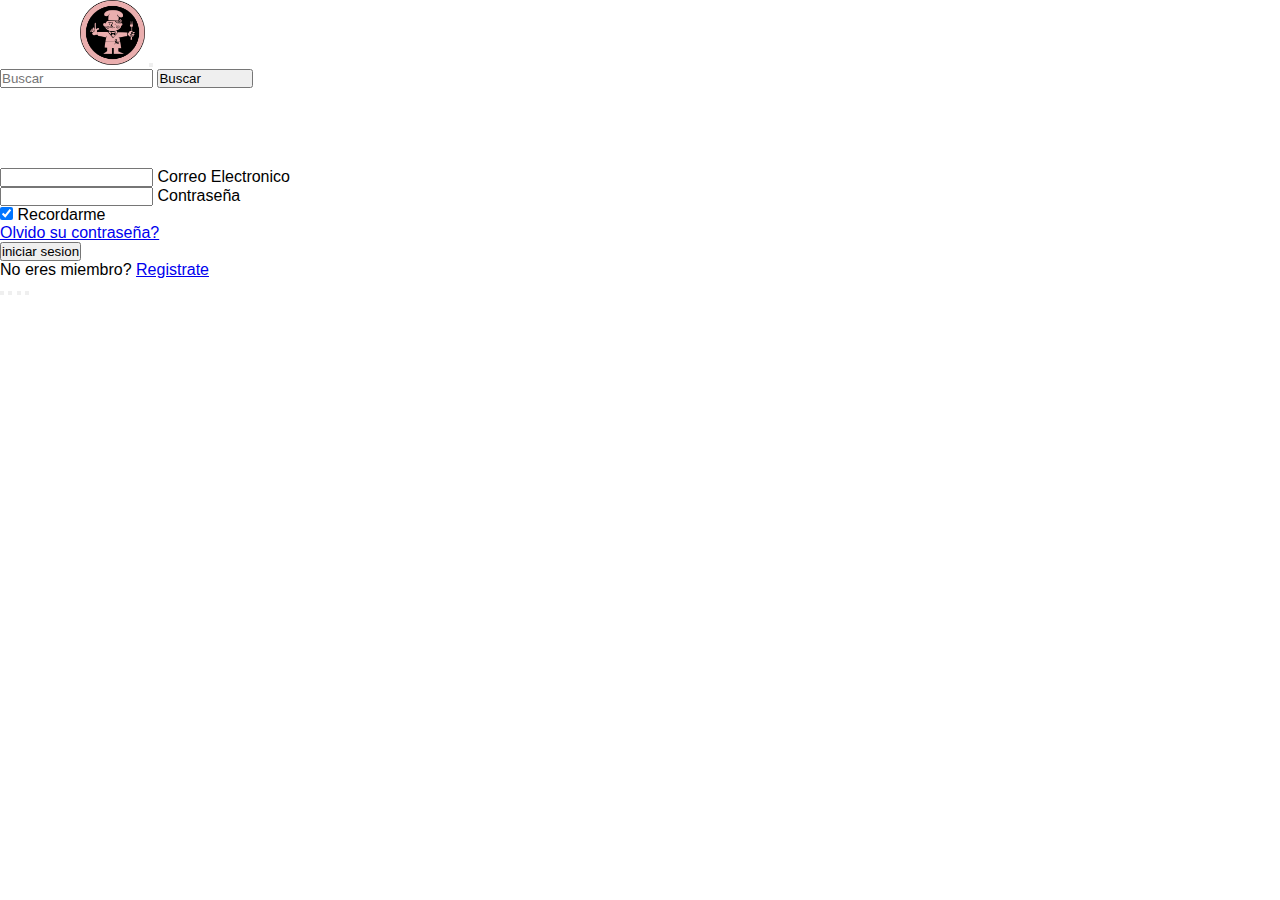
==== html/iniciarsesion.html @ 4092139d "xd" ====
<!DOCTYPE html>
<html lang="en">

<head>
    <link rel="stylesheet" href="../css/style.css">
    <link href="https://cdn.jsdelivr.net/npm/bootstrap@5.0.2/dist/css/bootstrap.min.css" rel="stylesheet"
        integrity="sha384-EVSTQN3/azprG1Anm3QDgpJLIm9Nao0Yz1ztcQTwFspd3yD65VohhpuuCOmLASjC" crossorigin="anonymous">
    <meta charset="UTF-8">
    <meta http-equiv="X-UA-Compatible" content="IE=edge">
    <meta name="viewport" content="width=device-width, initial-scale=1.0">
    <title>WebosFritos</title>
    <script src="https://cdn.jsdelivr.net/npm/bootstrap@5.1.3/dist/js/bootstrap.bundle.min.js"></script>
    <link rel="icon" href="../imagenes/a.png">
</head>

<body>
    <nav class="navbar navbar-expand-sm navbar-dark bg-dark">
        <div class="container-fluid">
            <a class="navbar-brand" href="inicio.html" style="padding-left: 80px;"><img src="../imagenes/a.png"
                    alt="pantalon" width="65"></a>
            <button class="navbar-toggler" type="button" data-bs-toggle="collapse" data-bs-target="#mynavbar">
                <span class="navbar-toggler-icon"></span>
            </button>
            <div class="collapse navbar-collapse" id="mynavbar">
                <ul class="navbar-nav me-auto">
                </ul>
                <form class="d-flex">
                    <input class="form-control me-2" type="text" placeholder="Buscar">
                    <button class="btn btn-secondary" type="button" style="padding-right: 50px;">Buscar</button>
                </form>
            </div>
        </div>
    </nav>
    <div class="container">
    <form class="margintop">
        <!-- Email input -->
        <div class="form-outline mb-4">
          <input type="email" id="form2Example1" class="form-control" />
          <label class="form-label" for="form2Example1">Correo Electronico</label>
        </div>
      
        <!-- Password input -->
        <div class="form-outline mb-4">
          <input type="password" id="form2Example2" class="form-control" />
          <label class="form-label" for="form2Example2">Contraseña</label>
        </div>
      
        <!-- 2 column grid layout for inline styling -->
        <div class="row mb-4">
          <div class="col d-flex justify-content-center">
            <!-- Checkbox -->
            <div class="form-check">
              <input class="form-check-input" type="checkbox" value="" id="form2Example31" checked />
              <label class="form-check-label" for="form2Example31"> Recordarme </label>
            </div>
          </div>
      
          <div class="col">
            <!-- Simple link -->
            <a href="#!">Olvido su contraseña?</a>
          </div>
        </div>
      
        <!-- Submit button -->
        <button type="button" class="btn btn-primary btn-block mb-4">iniciar sesion</button>
      
        <!-- Register buttons -->
        <div class="text-center">
          <p>No eres miembro? <a href="registrar.html">Registrate</a></p>
          <button type="button" class="btn btn-link btn-floating mx-1">
            <i class="fab fa-facebook-f"></i>
          </button>
      
          <button type="button" class="btn btn-link btn-floating mx-1">
            <i class="fab fa-google"></i>
          </button>
      
          <button type="button" class="btn btn-link btn-floating mx-1">
            <i class="fab fa-twitter"></i>
          </button>
      
          <button type="button" class="btn btn-link btn-floating mx-1">
            <i class="fab fa-github"></i>
          </button>
        </div>
      </form>
    </div>

    <script src="https://cdn.jsdelivr.net/npm/bootstrap@5.0.2/dist/js/bootstrap.bundle.min.js"
        integrity="sha384-MrcW6ZMFYlzcLA8Nl+NtUVF0sA7MsXsP1UyJoMp4YLEuNSfAP+JcXn/tWtIaxVXM"
        crossorigin="anonymous"></script>
    <script src="https://cdn.jsdelivr.net/npm/@popperjs/core@2.9.2/dist/umd/popper.min.js"
        integrity="sha384-IQsoLXl5PILFhosVNubq5LC7Qb9DXgDA9i+tQ8Zj3iwWAwPtgFTxbJ8NT4GN1R8p"
        crossorigin="anonymous"></script>
    <script src="https://cdn.jsdelivr.net/npm/bootstrap@5.0.2/dist/js/bootstrap.min.js"
        integrity="sha384-cVKIPhGWiC2Al4u+LWgxfKTRIcfu0JTxR+EQDz/bgldoEyl4H0zUF0QKbrJ0EcQF"
        crossorigin="anonymous"></script>
</body>

</html>
---- css/style.css ----
* {
    margin: 0;
    padding: 0;
    box-sizing: border-box;
    font-family: 'Gill Sans', 'Gill Sans MT', Calibri, 'Trebuchet MS', sans-serif;

}

.centrar {
    text-align: center;
}

.margintop {
    padding-top: 80px;
}

.contenedor {
    width: 100%;
    display: flex;
    justify-content: center;
    align-items: center;
    height: 40vh;
}

.contenedor figure {
    position: relative;
    height: 250px;
    width: 350px;
    overflow: hidden;
    border-radius: 6px;
    box-shadow: 0px 15px 25px rgba(0, 0, 0, 0.50);
    cursor: pointer;
}

.contenedor figure img {
    width: 100%;
    height: 100%;
    transition: all 250ms ease-out;
}

.contenedor figure:hover>a img {
    transform: scale(1.09);
}

.flex {
    display: flex;
    gap: var(--gap, 1rem);
}

.imgtop {
    vertical-align: text-top;
}

.container h1 {
    font-size: 100px;
}

.breadcrumb {
    margin: 0.75em 1em 0.25em 1em;
}
.categorias{
    text-align: left;
    display: inline-block;
    width: -94%;
    width: calc(100% - 1em);
    max-width: 250px;
    vertical-align: top;
    line-height: 1.2;
    border: 1px solid gray;
    border-radius: 2px;
    margin: 0 1em 25px 0;
    padding: 0 0 30px 16px;
}
.categorias-home{
    padding: 0 0 30px 16px;
}
.titulo{
    text-decoration: none;
    color: black;
    font-size: 25px;
}
.fix{
    text-decoration: none;
}
ul{
    list-style: none;
    text-align: left;
}
.categorias-home .categorias .sub-categorias a {
    font-size: 20px;
    line-height: 1.2;
    display: inline-block;
    margin: 0 0 0.25em 0.75em;
    text-align: left;
    color: rgb(0, 0, 0);
    text-decoration: none;
}
.hubicoin{
    border: none;
    display: inline-block;
    vertical-align: middle;
    margin: 0 .15em 0 0;
    background-image: url(../imagenes/a.png);
    background-repeat: no-repeat;
}
.hubicoin.xl{
    width: 35px;
    height: 35px;
    background-size: 70px;
}
.titulo-receta{
    font-size: 1.5em;
    line-height: 1.2;
    font-weight: 600;
    padding: 0 0.5em 0 0.5em;
    margin: 0.2em 0 0.25em 0;
    color: #333;
    display: block;
}
.info_articulo {
    font-size: .8em;
    position: relative;
    margin: 0.25em 1em 0 1em;
}
.info_articulo .autor {
    position: relative;
    padding: 0.5em 0 0 30px;
}
.info_articulo .img_autor {
    border-radius: 50%;
    background-color: #cff3f0;
    overflow: hidden;
    position: absolute;
    left: 0;
    width: 25px;
    height: 25px;
    top: 0.25em;
    margin: 0!important;
    z-index: 2;
}
.info_articulo .img_autor img {
    width: 100%;
    display: block;
    margin: 0!important;
}
article .intro {
    overflow: hidden;
    width: 100%;
}
.sub-contenedor{
    margin: 0;
}
.faux{
    padding: 0 1em 1em;
}
@media screen and (max-width:1000px){
    .contenedor-imagenes{
        width: 95%;
    }
    .contenedor-imagenes .imagen{
        width: 100%;
    }
}
@media screen and (max-width:700px){
    .contenedor-imagenes{
        width: 90%;
    }
    .contenedor-imagenes .imagen{
        width: 100%;
    }
}
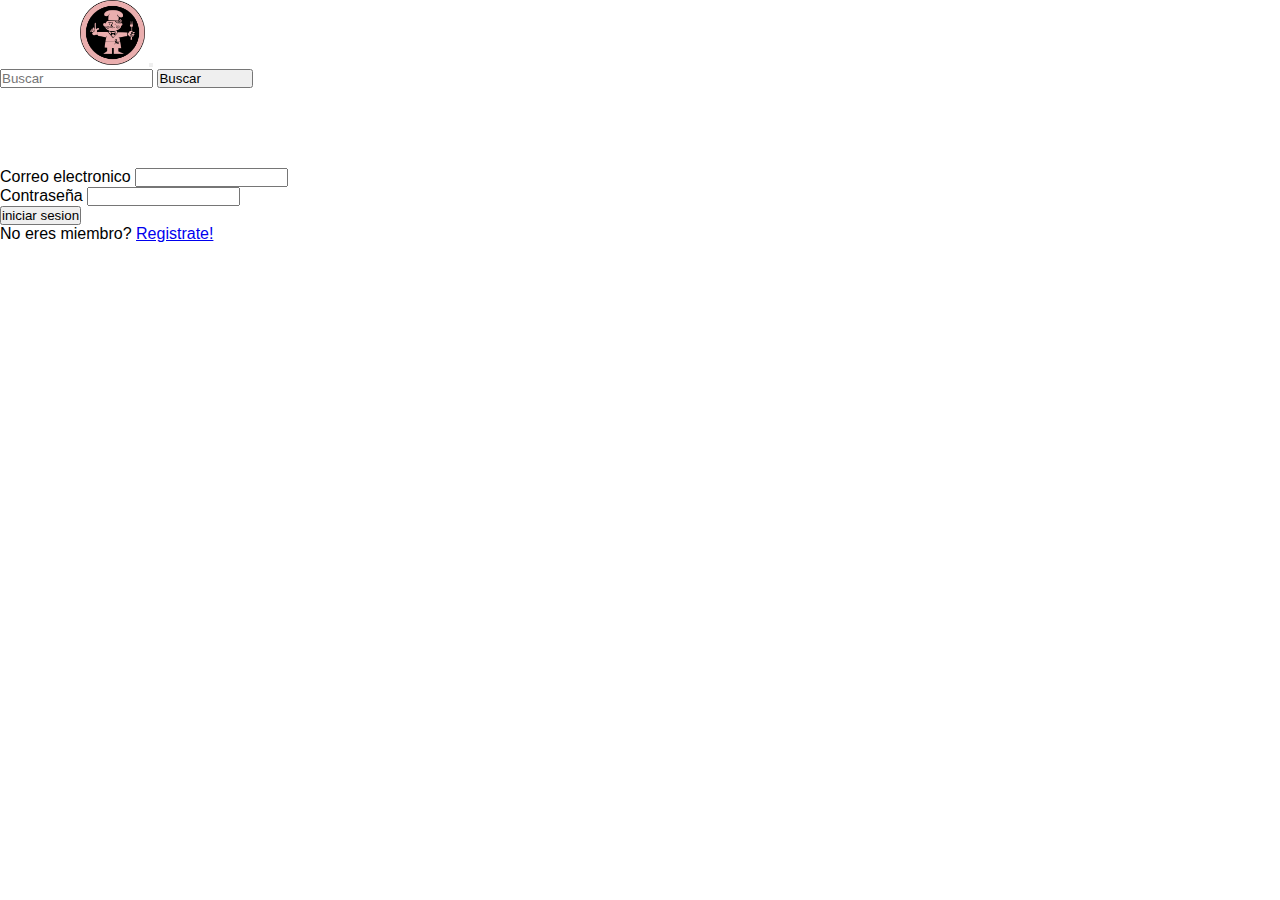
==== commit f6888db1: "cambios en formularios" ====
--- a/html/iniciarsesion.html
+++ b/html/iniciarsesion.html
@@ -32,56 +32,19 @@
         </div>
     </nav>
     <div class="container">
-    <form class="margintop">
-        <!-- Email input -->
-        <div class="form-outline mb-4">
-          <input type="email" id="form2Example1" class="form-control" />
-          <label class="form-label" for="form2Example1">Correo Electronico</label>
-        </div>
-      
-        <!-- Password input -->
-        <div class="form-outline mb-4">
-          <input type="password" id="form2Example2" class="form-control" />
-          <label class="form-label" for="form2Example2">Contraseña</label>
-        </div>
-      
-        <!-- 2 column grid layout for inline styling -->
-        <div class="row mb-4">
-          <div class="col d-flex justify-content-center">
-            <!-- Checkbox -->
-            <div class="form-check">
-              <input class="form-check-input" type="checkbox" value="" id="form2Example31" checked />
-              <label class="form-check-label" for="form2Example31"> Recordarme </label>
-            </div>
-          </div>
-      
-          <div class="col">
-            <!-- Simple link -->
-            <a href="#!">Olvido su contraseña?</a>
-          </div>
-        </div>
-      
-        <!-- Submit button -->
+    <form action="#" class="margintop">
+      <div class="form-group">
+        <label for="correo">Correo electronico</label>
+        <input type="email" class="form-control"><br>
+      </div>
+      <div class="form-group">
+        <label for="pass">Contraseña</label>
+        <input type="password" class="form-control"><br>
+      </div>
+    </form>
         <button type="button" class="btn btn-primary btn-block mb-4">iniciar sesion</button>
-      
-        <!-- Register buttons -->
         <div class="text-center">
-          <p>No eres miembro? <a href="registrar.html">Registrate</a></p>
-          <button type="button" class="btn btn-link btn-floating mx-1">
-            <i class="fab fa-facebook-f"></i>
-          </button>
-      
-          <button type="button" class="btn btn-link btn-floating mx-1">
-            <i class="fab fa-google"></i>
-          </button>
-      
-          <button type="button" class="btn btn-link btn-floating mx-1">
-            <i class="fab fa-twitter"></i>
-          </button>
-      
-          <button type="button" class="btn btn-link btn-floating mx-1">
-            <i class="fab fa-github"></i>
-          </button>
+          <p>No eres miembro? <a href="registrar.html">Registrate!</a></p>
         </div>
       </form>
     </div>
--- a/css/style.css
+++ b/css/style.css
@@ -168,4 +168,12 @@
     .contenedor-imagenes .imagen{
         width: 100%;
     }
-}+}
+.formu{
+    margin-top: 10%;
+    border: 1px solid black;
+    padding-top: 15%;
+    padding-right: 15%;
+    padding-bottom: 15%;
+    padding-left: 15%;
+  }